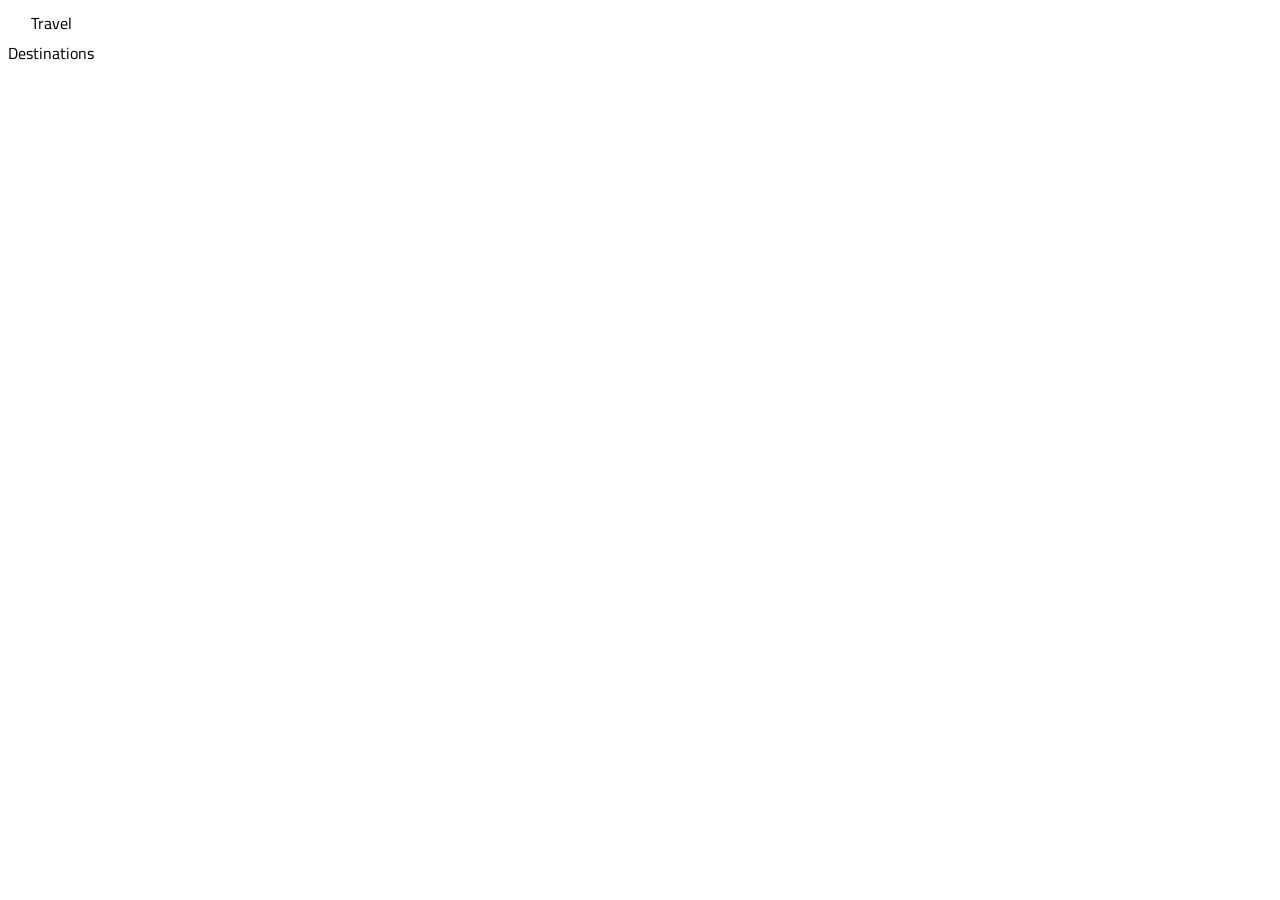
==== contacts.html @ 24253fc1 "Additional Page" ====
<html lang="en-US">
    <head>
        <title>Bonsai</title>
        <link rel="stylesheet" href="style.css">
        <link rel="icon" type="image/png" href="img/favicon_1.png">
        <link rel="preconnect" href="https://fonts.gstatic.com">
        <link href="https://fonts.googleapis.com/css2?family=Cairo&display=swap" rel="stylesheet">
    </head>
    <body>
        <table>
            <caption>Travel Destinations</caption>

        </table>
    </body>

    
</html>
---- style.css ----
#video {
    position: fixed;
    right: 0;
    bottom: 0;
    min-width: 100%;
    min-height: 100%;
}

body {
    font-family: 'Cairo', sans-serif;

}
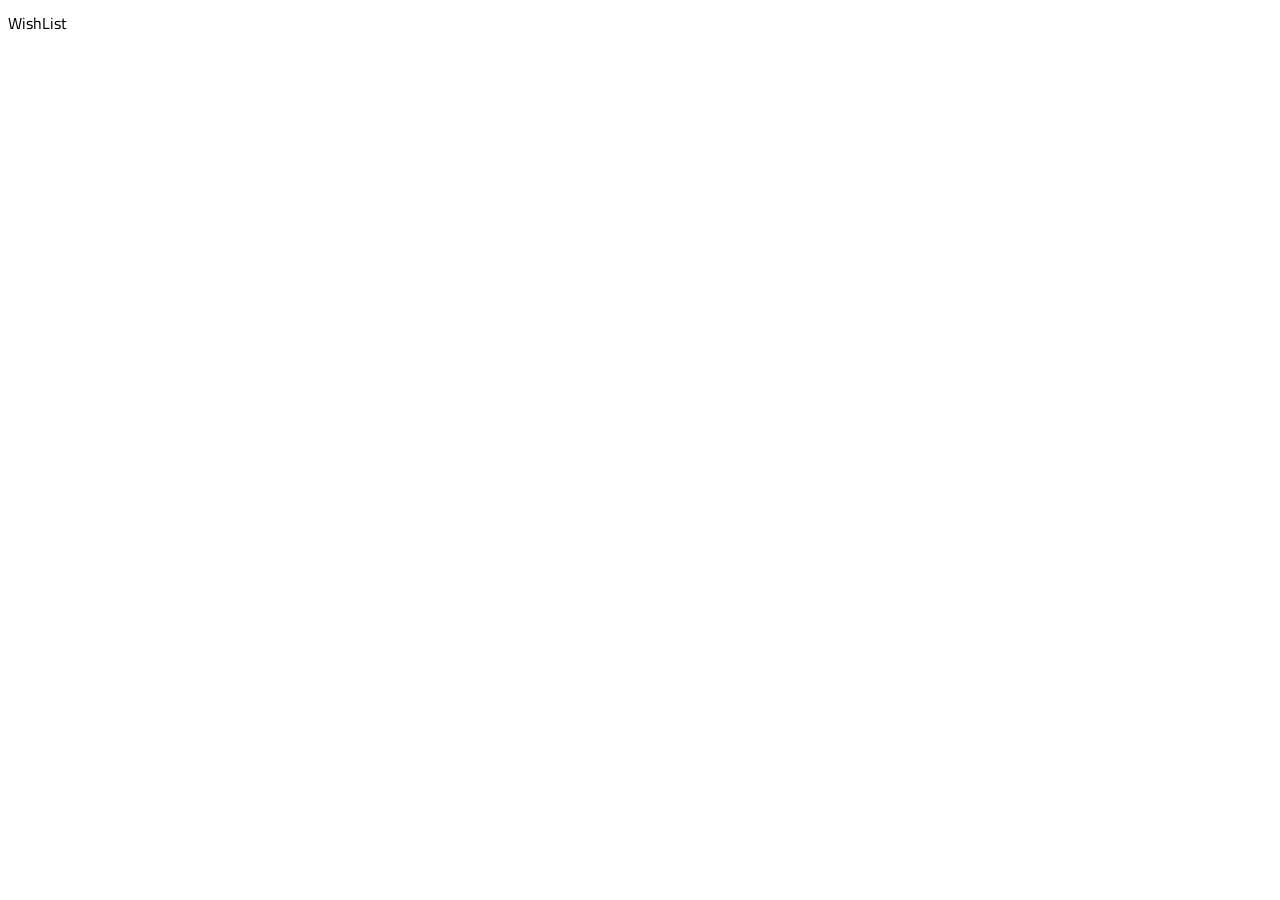
==== commit 3565c2ce: "Page Linking" ====
--- a/contacts.html
+++ b/contacts.html
@@ -8,7 +8,7 @@
     </head>
     <body>
         <table>
-            <caption>Travel Destinations</caption>
+            <caption>WishList</caption>
 
         </table>
     </body>
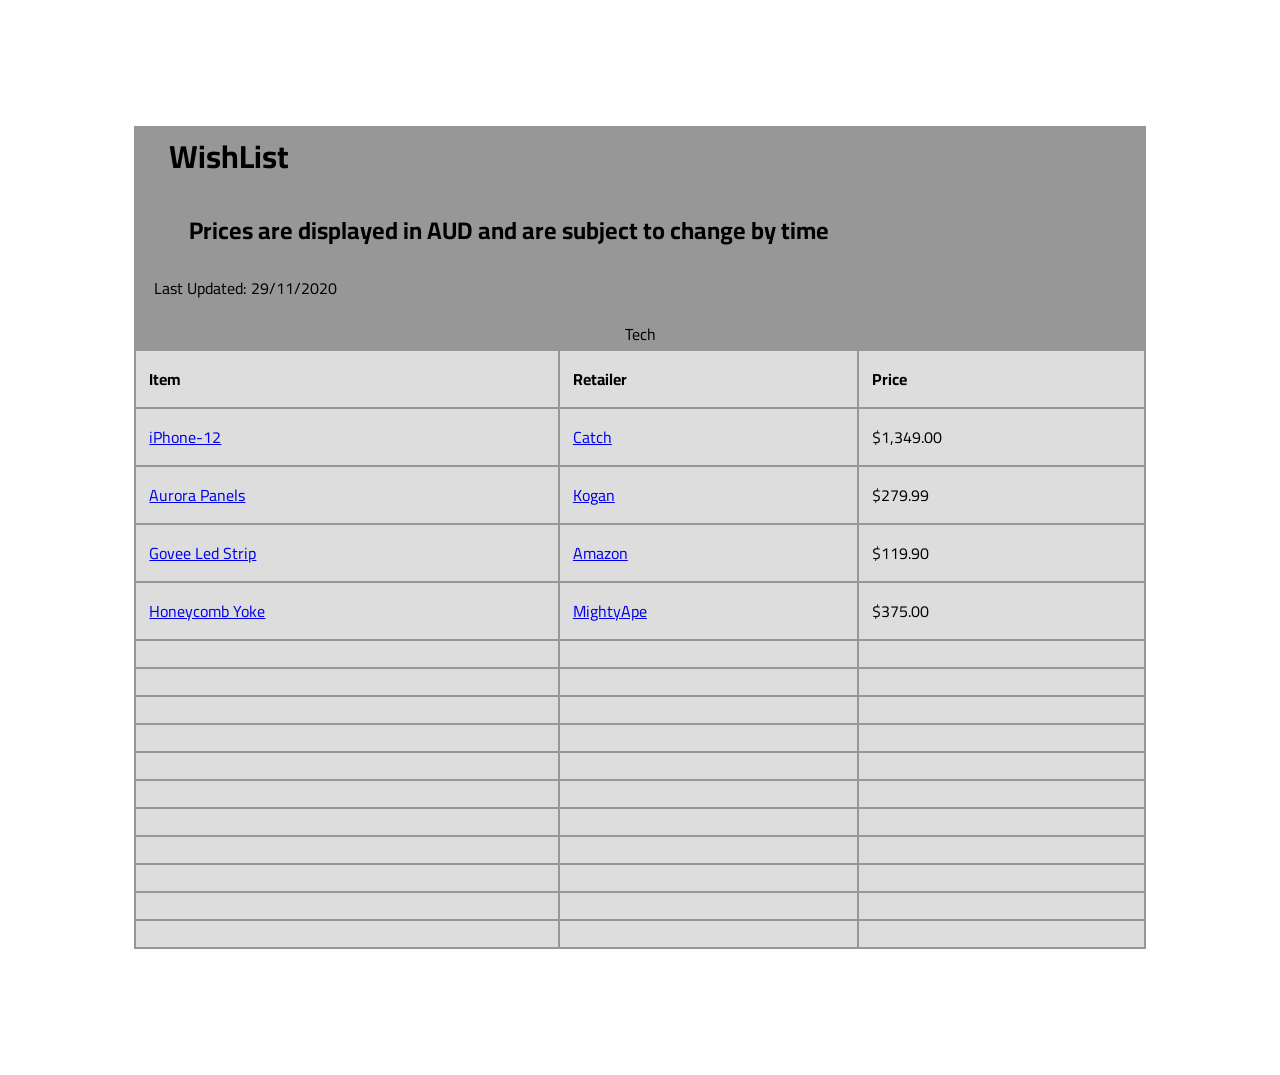
==== commit 2e1c284a: "revamp" ====
--- a/contacts.html
+++ b/contacts.html
@@ -7,10 +7,98 @@
         <link href="https://fonts.googleapis.com/css2?family=Cairo&display=swap" rel="stylesheet">
     </head>
     <body>
+        <video autoplay loop muted id="video">
+            <source src="vid/morphingwhite.mp4" type="video/mp4">
+        </video>
+        <div style="background-color: rgba(136, 136, 136, 0.867); margin: 10%;">
+        <h1 style="margin-left: 35px;">WishList</h1>
+        <h2 style="margin-left: 55px;">Prices are displayed in AUD and are subject to change by time</h2>
+        <p style="margin-left: 20px;" title="Updated By: i9bonsai">Last Updated: 29/11/2020</p>
         <table>
-            <caption>WishList</caption>
+            <caption>Tech</caption>
+            <tr>
+                <th>Item</th>
+                <th>Retailer</th>
+                <th>Price</th>
+            </tr>
+            <tr>
+                <td><a href="https://www.apple.com/au/iphone-12/" target="_blank">iPhone-12</a></td>
+                <td><a href="https://www.catch.com.au/product/apple-iphone-12-5g-64gb-au-stock-green-6840322/?offer_id=34593476&gclid=Cj0KCQiAh4j-BRCsARIsAGeV12B7ZCyC-D3FUhE54pkjxaBtJGUTh0L4e4j71BnmYbImd9F4eTHs3oMaAqLgEALw_wcB" target="_blank">Catch</a></td>
+                <td>$1,349.00</td>
+            </tr>
+            <tr>
+                <td><a href="https://nanoleaf.me/" target="_blank">Aurora Panels</a></td>
+                <td><a href="https://www.kogan.com/au/buy/nanoleaf-aurora-expansion-kit-3pcs-nanoleaf/?gclid=Cj0KCQiAh4j-BRCsARIsAGeV12AIxOb8Dsp_O1JnlUUgkTqj_sNuJkgdWJbDbHx9flw_qmjdBxfGQ5IaAlGrEALw_wcB" target="_blank">Kogan</a></td>
+                <td>$279.99</td>
+            </tr>
+            <tr>
+                <td><a href="https://www.govee.com/" target="_blank">Govee Led Strip</a></td>
+                <td><a href="https://www.amazon.com.au/Govee-Bluetooth-Changing-Segmented-Multicolor/dp/B08149FMTG/ref=asc_df_B08149FMTG/?tag=googleshopdsk-22&linkCode=df0&hvadid=463860709900&hvpos=&hvnetw=g&hvrand=3025959047827775446&hvpone=&hvptwo=&hvqmt=&hvdev=c&hvdvcmdl=&hvlocint=&hvlocphy=9071277&hvtargid=pla-854732126078&psc=1" target="_blank">Amazon</a></td>
+                <td>$119.90</td>
+            </tr>
+            <tr>
+                <td><a href="https://flyhoneycomb.com/" target="_blank">Honeycomb Yoke</a></td>
+                <td><a href="https://www.mightyape.com.au/product/honeycomb-alpha-flight-controls-pc/30991050?gclid=Cj0KCQiAqo3-BRDoARIsAE5vnaIsF-ESpv3_wp38EnbccfbwhGlX34igMNFR-0Qz6kV4Zx4x4RGVbRgaAg31EALw_wcB" target="_blank">MightyApe</a></td>
+                <td>$375.00</td>
+            </tr>
+            <tr>
+                <td><a href="" target="_blank"></a></td>
+                <td><a href="" target="_blank"></a></td>
+                <td></td>
+            </tr>
+            <tr>
+                <td><a href="" target="_blank"></a></td>
+                <td><a href="" target="_blank"></a></td>
+                <td></td>
+            </tr>
+            <tr>
+                <td><a href="" target="_blank"></a></td>
+                <td><a href="" target="_blank"></a></td>
+                <td></td>
+            </tr>
+            <tr>
+                <td><a href="" target="_blank"></a></td>
+                <td><a href="" target="_blank"></a></td>
+                <td></td>
+            </tr>
+            <tr>
+                <td><a href="" target="_blank"></a></td>
+                <td><a href="" target="_blank"></a></td>
+                <td></td>
+            </tr>
+            <tr>
+                <td><a href="" target="_blank"></a></td>
+                <td><a href="" target="_blank"></a></td>
+                <td></td>
+            </tr>
+            <tr>
+                <td><a href="" target="_blank"></a></td>
+                <td><a href="" target="_blank"></a></td>
+                <td></td>
+            </tr>
+            <tr>
+                <td><a href="" target="_blank"></a></td>
+                <td><a href="" target="_blank"></a></td>
+                <td></td>
+            </tr>
+            <tr>
+                <td><a href="" target="_blank"></a></td>
+                <td><a href="" target="_blank"></a></td>
+                <td></td>
+            </tr>
+            <tr>
+                <td><a href="" target="_blank"></a></td>
+                <td><a href="" target="_blank"></a></td>
+                <td></td>
+            </tr>
+            <tr>
+                <td><a href="" target="_blank"></a></td>
+                <td><a href="" target="_blank"></a></td>
+                <td></td>
+            </tr>
 
         </table>
+        </div>
     </body>
 
     
--- a/style.css
+++ b/style.css
@@ -4,6 +4,7 @@
     bottom: 0;
     min-width: 100%;
     min-height: 100%;
+    z-index: -1;
 }
 
 body {
@@ -11,3 +12,23 @@
 
 }
 
+.text-container {
+    position: relative;
+}
+
+table {
+    font-family: 'Cairo', sans-serif;
+    width: 100%;
+
+}
+
+td, th {
+    border: 5px solid #dddddd;
+    text-align: left;
+    padding: 8px;
+  }
+
+  tr {
+    background-color: #dddddd;
+  }
+  
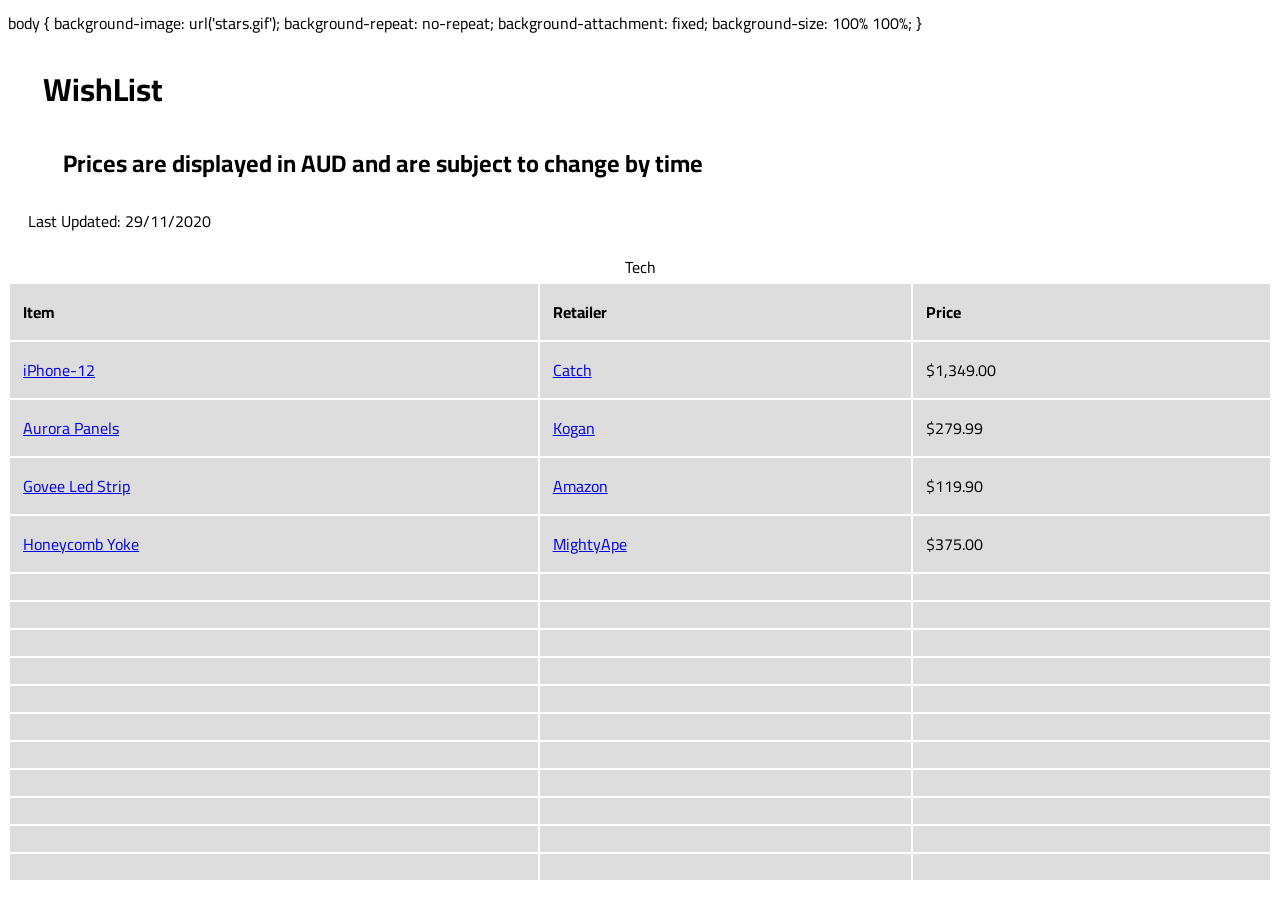
==== commit adc4a3d1: "background change/latency fix" ====
--- a/contacts.html
+++ b/contacts.html
@@ -5,11 +5,15 @@
         <link rel="icon" type="image/png" href="img/favicon_1.png">
         <link rel="preconnect" href="https://fonts.gstatic.com">
         <link href="https://fonts.googleapis.com/css2?family=Cairo&display=swap" rel="stylesheet">
+        body {
+  background-image: url('stars.gif');
+  background-repeat: no-repeat;
+  background-attachment: fixed;
+  background-size: 100% 100%;
+}
     </head>
     <body>
-        <video autoplay loop muted id="video">
-            <source src="vid/morphingwhite.mp4" type="video/mp4">
-        </video>
+        <background
         <div style="background-color: rgba(136, 136, 136, 0.867); margin: 10%;">
         <h1 style="margin-left: 35px;">WishList</h1>
         <h2 style="margin-left: 55px;">Prices are displayed in AUD and are subject to change by time</h2>
@@ -102,4 +106,4 @@
     </body>
 
     
-</html>+</html>
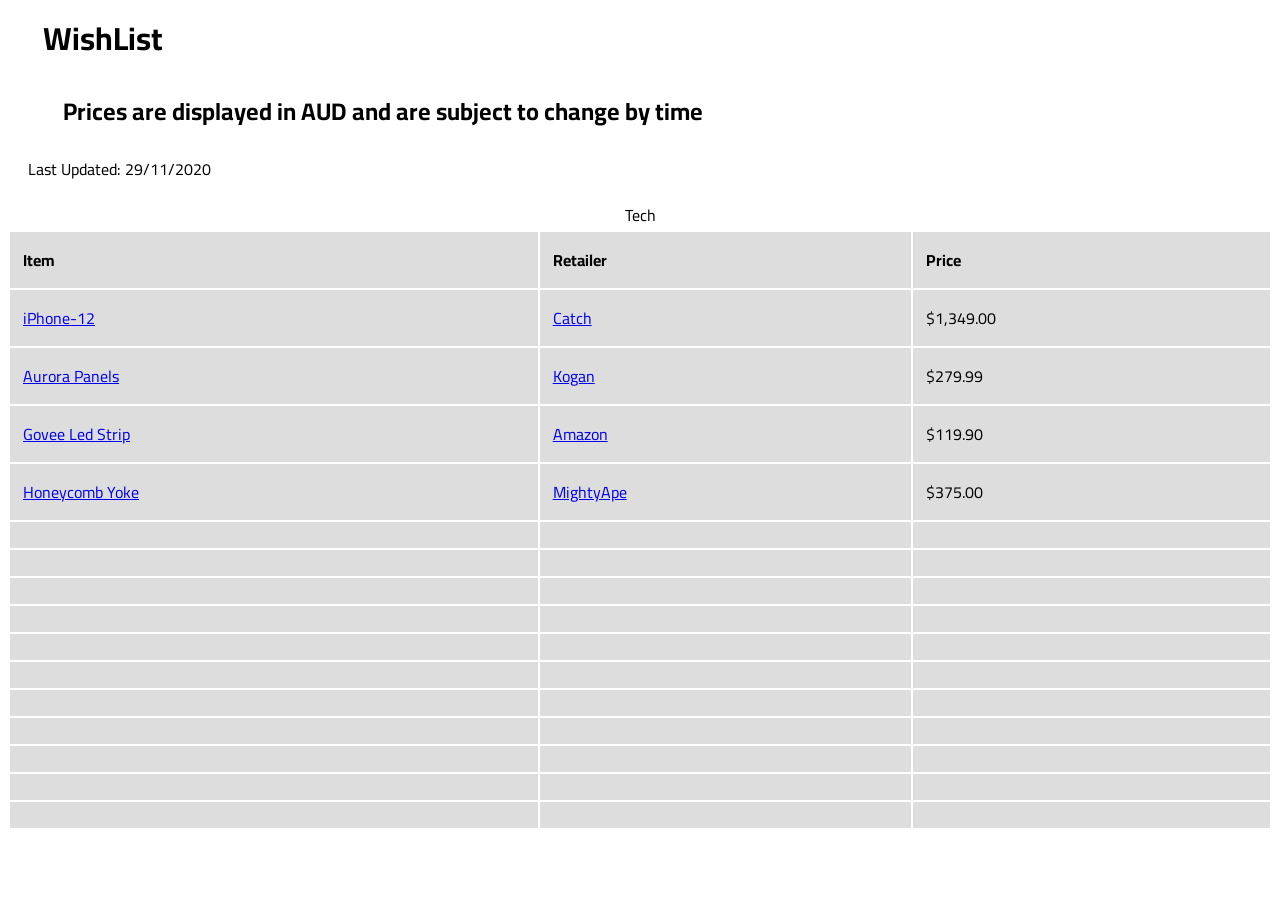
==== commit c76f7cd7: "fix" ====
--- a/contacts.html
+++ b/contacts.html
@@ -5,12 +5,6 @@
         <link rel="icon" type="image/png" href="img/favicon_1.png">
         <link rel="preconnect" href="https://fonts.gstatic.com">
         <link href="https://fonts.googleapis.com/css2?family=Cairo&display=swap" rel="stylesheet">
-        body {
-  background-image: url('stars.gif');
-  background-repeat: no-repeat;
-  background-attachment: fixed;
-  background-size: 100% 100%;
-}
     </head>
     <body>
         <background
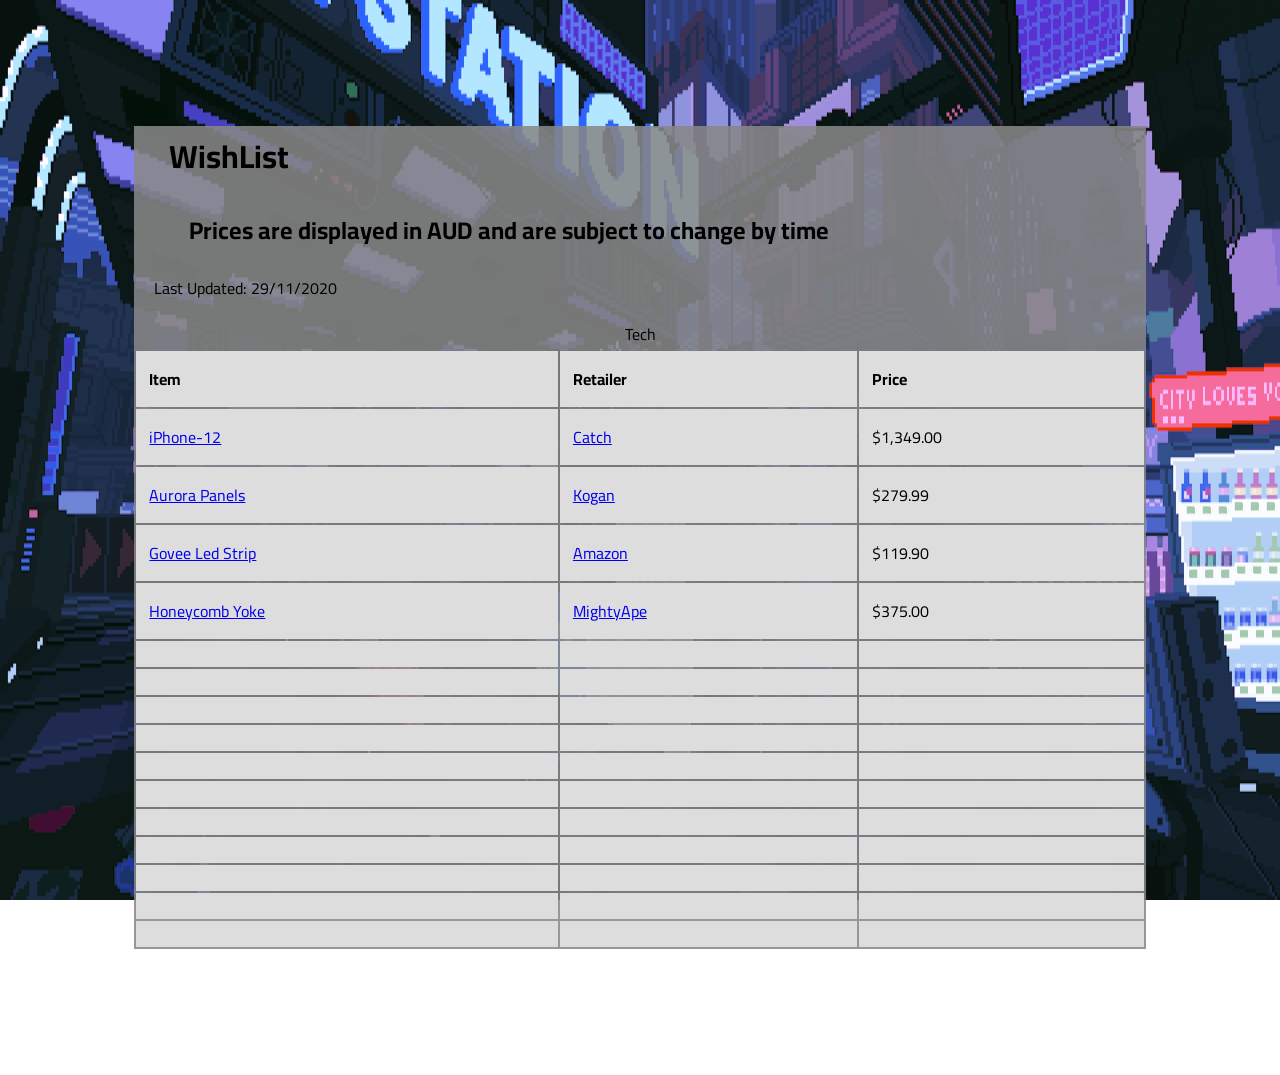
==== commit 5871dd1b: "colour fix" ====
--- a/contacts.html
+++ b/contacts.html
@@ -7,12 +7,11 @@
         <link href="https://fonts.googleapis.com/css2?family=Cairo&display=swap" rel="stylesheet">
     </head>
     <body>
-        <background
         <div style="background-color: rgba(136, 136, 136, 0.867); margin: 10%;">
-        <h1 style="margin-left: 35px;">WishList</h1>
-        <h2 style="margin-left: 55px;">Prices are displayed in AUD and are subject to change by time</h2>
-        <p style="margin-left: 20px;" title="Updated By: i9bonsai">Last Updated: 29/11/2020</p>
-        <table>
+         <h1 style="margin-left: 35px;">WishList</h1>
+         <h2 style="margin-left: 55px;">Prices are displayed in AUD and are subject to change by time</h2>
+         <p style="margin-left: 20px;" title="Updated By: i9bonsai">Last Updated: 29/11/2020</p>
+         <table>
             <caption>Tech</caption>
             <tr>
                 <th>Item</th>
--- a/style.css
+++ b/style.css
@@ -9,6 +9,10 @@
 
 body {
     font-family: 'Cairo', sans-serif;
+    background-image: url(img/citysynth.gif);
+    background-repeat: no-repeat;
+    background-attachment: fixed;
+    background-size: 100% 100%;
 
 }
 
@@ -28,7 +32,7 @@
     padding: 8px;
   }
 
-  tr {
+tr {
     background-color: #dddddd;
   }
-  +  
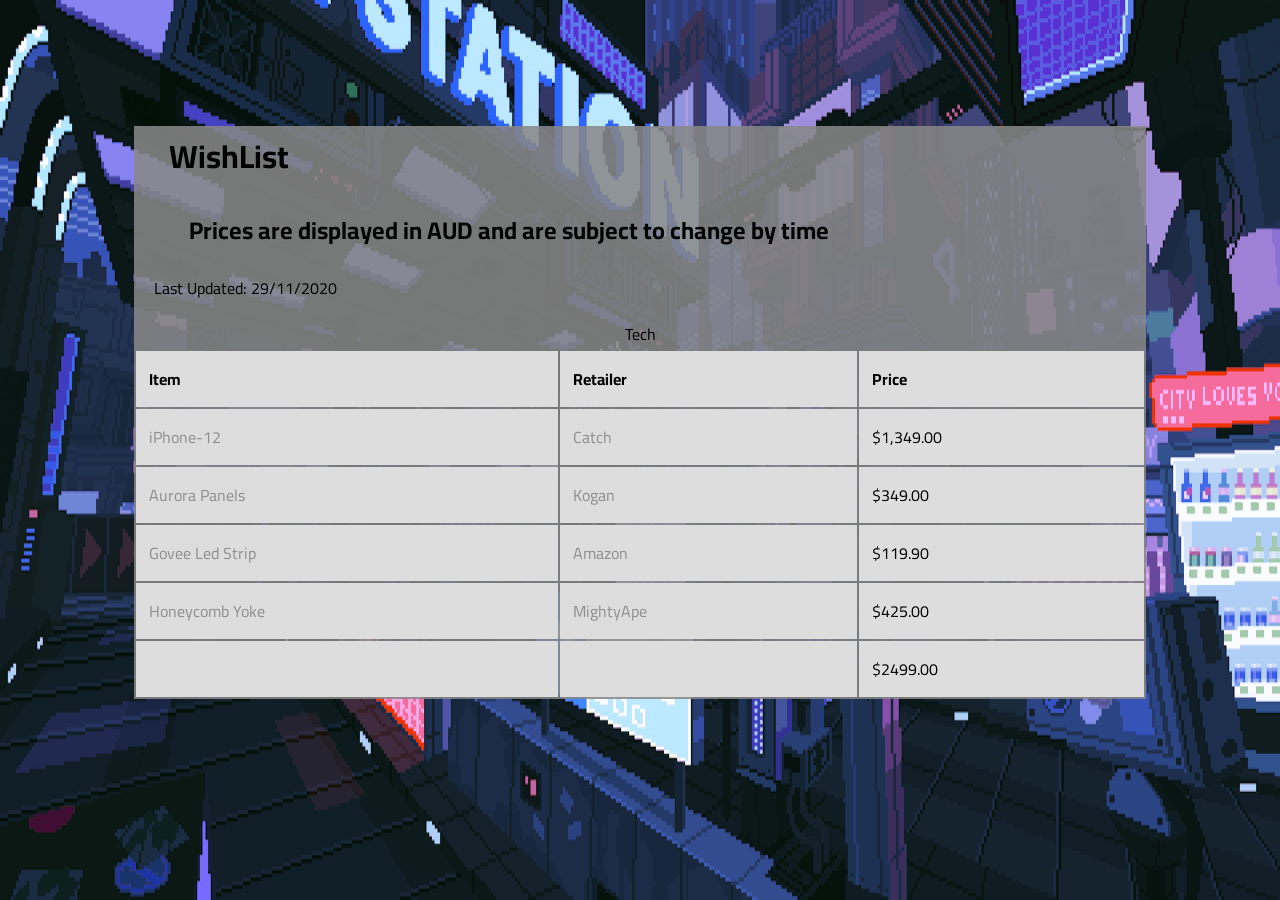
==== commit 9881ef41: "##noheart" ====
--- a/contacts.html
+++ b/contacts.html
@@ -25,8 +25,8 @@
             </tr>
             <tr>
                 <td><a href="https://nanoleaf.me/" target="_blank">Aurora Panels</a></td>
-                <td><a href="https://www.kogan.com/au/buy/nanoleaf-aurora-expansion-kit-3pcs-nanoleaf/?gclid=Cj0KCQiAh4j-BRCsARIsAGeV12AIxOb8Dsp_O1JnlUUgkTqj_sNuJkgdWJbDbHx9flw_qmjdBxfGQ5IaAlGrEALw_wcB" target="_blank">Kogan</a></td>
-                <td>$279.99</td>
+                <td><a href="https://www.kogan.com/au/buy/wireless1-nanoleaf-shapes-triangles-starter-kit-9-pack-nan00018/" target="_blank">Kogan</a></td>
+                <td>$349.00</td>
             </tr>
             <tr>
                 <td><a href="https://www.govee.com/" target="_blank">Govee Led Strip</a></td>
@@ -36,64 +36,13 @@
             <tr>
                 <td><a href="https://flyhoneycomb.com/" target="_blank">Honeycomb Yoke</a></td>
                 <td><a href="https://www.mightyape.com.au/product/honeycomb-alpha-flight-controls-pc/30991050?gclid=Cj0KCQiAqo3-BRDoARIsAE5vnaIsF-ESpv3_wp38EnbccfbwhGlX34igMNFR-0Qz6kV4Zx4x4RGVbRgaAg31EALw_wcB" target="_blank">MightyApe</a></td>
-                <td>$375.00</td>
+                <td>$425.00</td>
             </tr>
             <tr>
-                <td><a href="" target="_blank"></a></td>
-                <td><a href="" target="_blank"></a></td>
-                <td></td>
+                <td><a href="https://www.dji.com/au/mavic-2" target="_blank"></a></td>
+                <td><a href="https://store.dji.com/au/product/mavic-2?from=mavic_2_buy_now_bottom&site=brandsite" target="_blank"></a></td>
+                <td>$2499.00</td>
             </tr>
-            <tr>
-                <td><a href="" target="_blank"></a></td>
-                <td><a href="" target="_blank"></a></td>
-                <td></td>
-            </tr>
-            <tr>
-                <td><a href="" target="_blank"></a></td>
-                <td><a href="" target="_blank"></a></td>
-                <td></td>
-            </tr>
-            <tr>
-                <td><a href="" target="_blank"></a></td>
-                <td><a href="" target="_blank"></a></td>
-                <td></td>
-            </tr>
-            <tr>
-                <td><a href="" target="_blank"></a></td>
-                <td><a href="" target="_blank"></a></td>
-                <td></td>
-            </tr>
-            <tr>
-                <td><a href="" target="_blank"></a></td>
-                <td><a href="" target="_blank"></a></td>
-                <td></td>
-            </tr>
-            <tr>
-                <td><a href="" target="_blank"></a></td>
-                <td><a href="" target="_blank"></a></td>
-                <td></td>
-            </tr>
-            <tr>
-                <td><a href="" target="_blank"></a></td>
-                <td><a href="" target="_blank"></a></td>
-                <td></td>
-            </tr>
-            <tr>
-                <td><a href="" target="_blank"></a></td>
-                <td><a href="" target="_blank"></a></td>
-                <td></td>
-            </tr>
-            <tr>
-                <td><a href="" target="_blank"></a></td>
-                <td><a href="" target="_blank"></a></td>
-                <td></td>
-            </tr>
-            <tr>
-                <td><a href="" target="_blank"></a></td>
-                <td><a href="" target="_blank"></a></td>
-                <td></td>
-            </tr>
-
         </table>
         </div>
     </body>
--- a/style.css
+++ b/style.css
@@ -35,4 +35,19 @@
 tr {
     background-color: #dddddd;
   }
-  
+
+a:link {
+    color: #8f8f8f;
+}
+
+a:visited {
+    color: #8f8f8f;
+}
+
+a:visited, a:hover, a:link {
+    text-decoration: none;
+}
+
+a:hover {
+    color: #c7c7c7;
+}
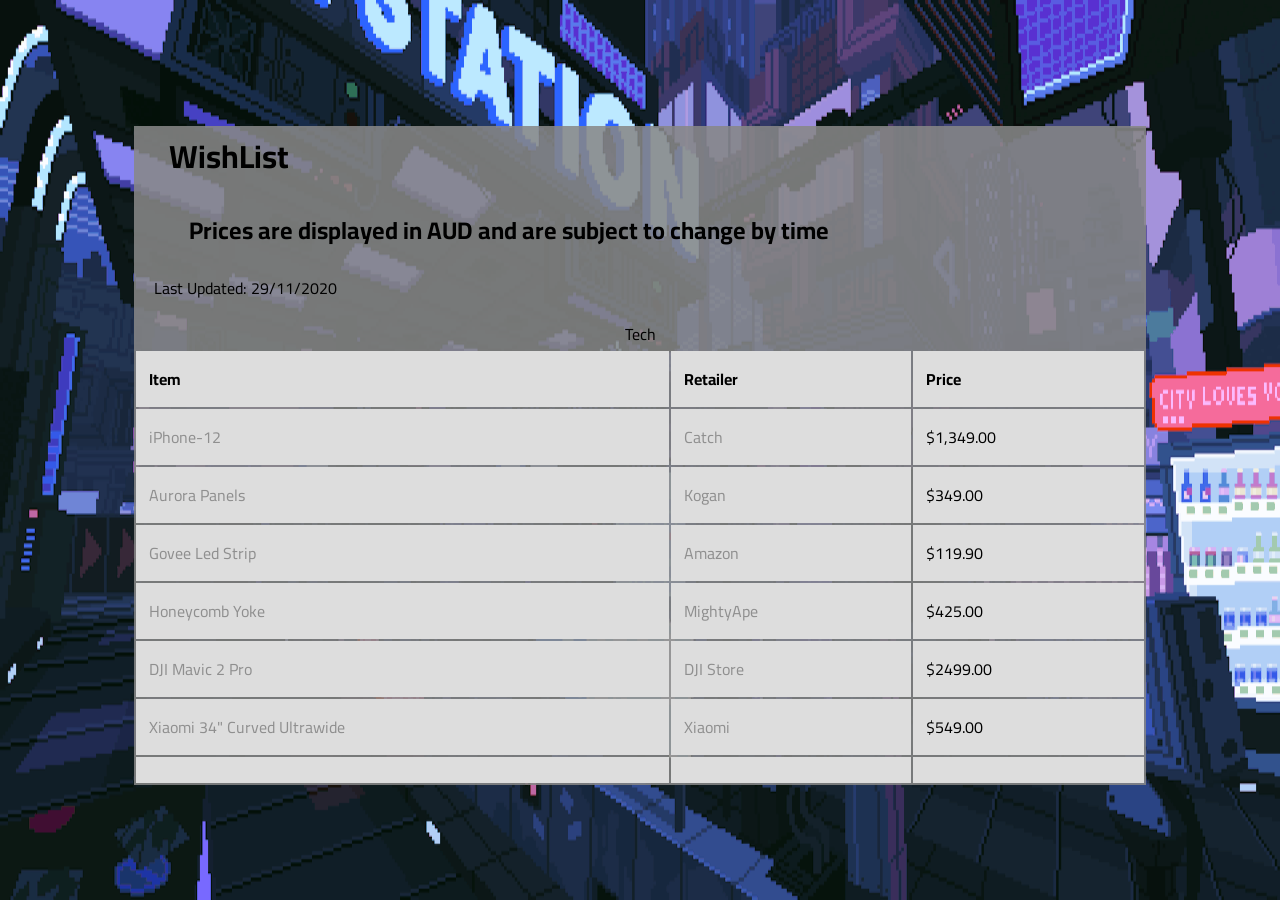
==== commit 4a97b60a: "##noheart new items" ====
--- a/contacts.html
+++ b/contacts.html
@@ -39,10 +39,19 @@
                 <td>$425.00</td>
             </tr>
             <tr>
-                <td><a href="https://www.dji.com/au/mavic-2" target="_blank"></a></td>
-                <td><a href="https://store.dji.com/au/product/mavic-2?from=mavic_2_buy_now_bottom&site=brandsite" target="_blank"></a></td>
+                <td><a href="https://www.dji.com/au/mavic-2" target="_blank">DJI Mavic 2 Pro</a></td>
+                <td><a href="https://store.dji.com/au/product/mavic-2?from=mavic_2_buy_now_bottom&site=brandsite" target="_blank">DJI Store</a></td>
                 <td>$2499.00</td>
             </tr>
+            <tr>
+                <td><a href="https://www.mi-store.com.au/xiaomi-mi-curved-gaming-monitor-34" target="_blank">Xiaomi 34" Curved Ultrawide</a></td>
+                <td><a href="https://www.mi-store.com.au/xiaomi-mi-curved-gaming-monitor-34" target="_blank">Xiaomi</a></td>
+                <td>$549.00</td>
+            </tr>
+            <tr>
+                <td><a href="" target="_blank"></a></td>
+                <td><a href="" target="_blank"></a></td>
+                <td></td>
         </table>
         </div>
     </body>
